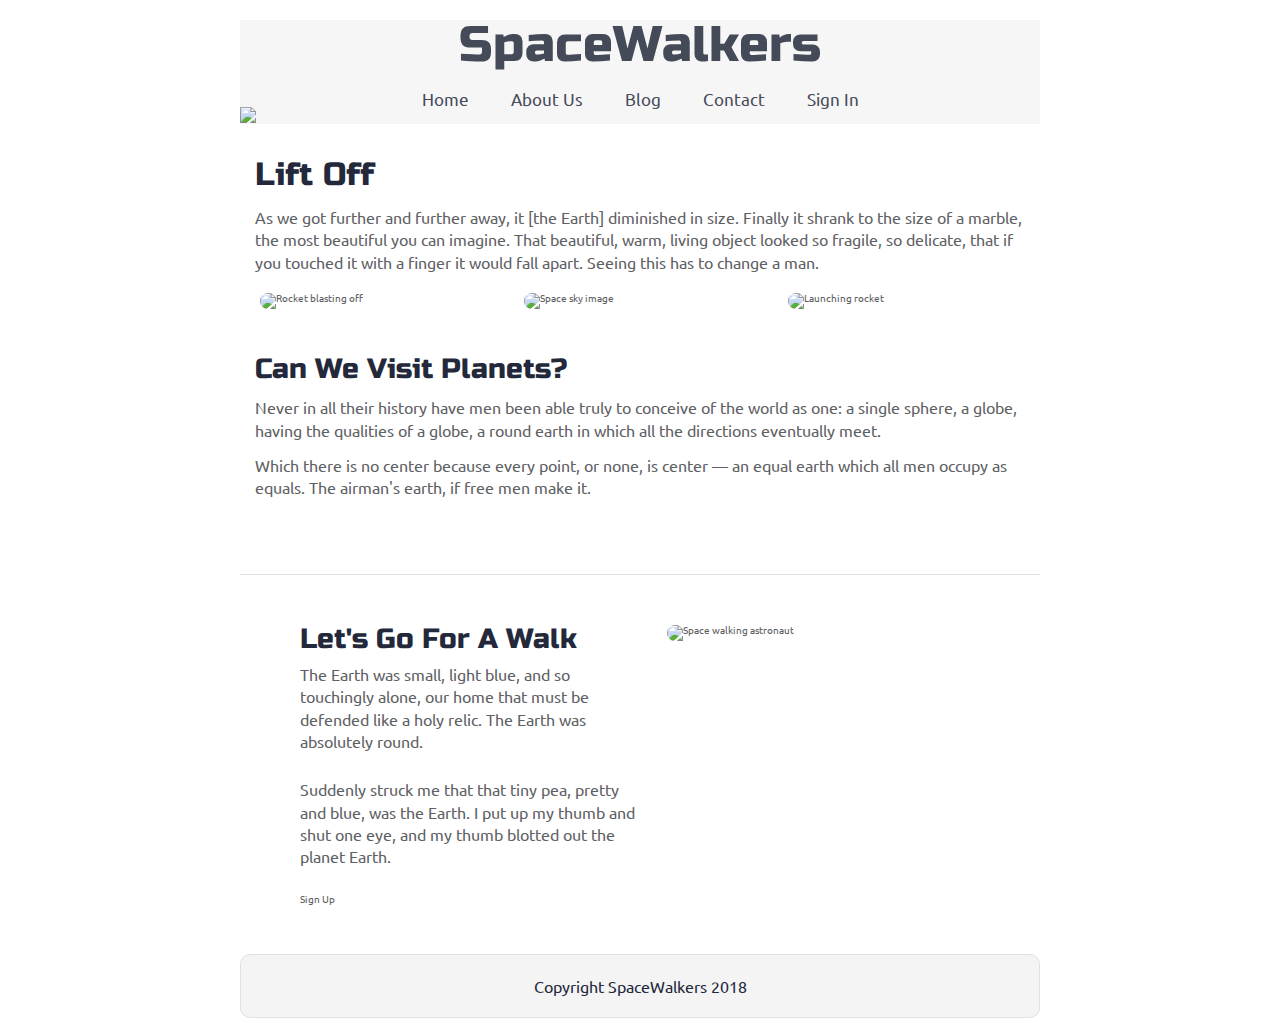
==== index.html @ 5370637f "added nav" ====
<!doctype html>

<html lang="en">
<head>
  <meta charset="utf-8">

  <title>SpaceWalkers</title>

  <link href="https://fonts.googleapis.com/css?family=Russo+One|Ubuntu" rel="stylesheet">
  <link href="css/index.css" rel="stylesheet">

  <!--[if lt IE 9]>
    <script src="https://cdnjs.cloudflare.com/ajax/libs/html5shiv/3.7.3/html5shiv.js"></script>
  <![endif]-->
</head>

<body>

 <!-- navigation code here -->
  <nav>
    <h1>SpaceWalkers</h1>

    <div class="nav-links">
      <a href="#">Home</a>
      <a href="#">About Us</a>
      <a href="#">Blog</a>
      <a href="#">Contact</a>
      <a href="#">Sign In</a>
    </div>

    <img src="img/main-header.png">
  </nav>
  <div class="container home">

    <header class="intro">
       <!-- image code here -->

      <h2>Lift Off</h2>
    
      <p>As we got further and further away, it [the Earth] diminished in size. Finally it shrank to the size of a marble, the most beautiful you can imagine. That beautiful, warm, living object looked so fragile, so delicate, that if you touched it with a finger it would fall apart. Seeing this has to change a man.</p>
    </header>

    <section class="space-images">
        <img src="img/blast.png" class="blast" alt="Rocket blasting off">
        <img src="img/sky.png" class="sky" alt="Space sky image">
        <img src="img/launch.png" class="launch" alt="Launching rocket">
    </section>
   
    <section class="visit-planets">
     
      <h3>Can We Visit Planets?</h3>
    
      <p>Never in all their history have men been able truly to conceive of the world as one: a single sphere, a globe, having the qualities of a globe, a round earth in which all the directions eventually meet.</p>
    
      <p>Which there is no center because every point, or none, is center — an equal earth which all men occupy as equals. The airman's earth, if free men make it.</p>
    </section>
    
    <section class="walk">
      <div class="walk-text">
        <h3>Let's Go For A Walk</h3>

        <p>The Earth was small, light blue, and so touchingly alone, our home that must be defended like a holy relic. The Earth was absolutely round.</p>
      
        <p>Suddenly struck me that that tiny pea, pretty and blue, was the Earth. I put up my thumb and shut one eye, and my thumb blotted out the planet Earth.</p>
      
        <div class="btn">
          Sign Up
        </div>
      </div>
      
      <div class="walk-img">
          <img src="img/space-walk.png" alt="Space walking astronaut">
      </div>

    </section>

    <footer>
      <p>Copyright SpaceWalkers 2018</p>
    </footer>

  </div>
</body>
</html>
---- css/index.css ----
/* http://meyerweb.com/eric/tools/css/reset/ 
   v2.0 | 20110126
   License: none (public domain)
*/
html,
body,
div,
span,
applet,
object,
iframe,
h1,
h2,
h3,
h4,
h5,
h6,
p,
blockquote,
pre,
a,
abbr,
acronym,
address,
big,
cite,
code,
del,
dfn,
em,
img,
ins,
kbd,
q,
s,
samp,
small,
strike,
strong,
sub,
sup,
tt,
var,
b,
u,
i,
center,
dl,
dt,
dd,
ol,
ul,
li,
fieldset,
form,
label,
legend,
table,
caption,
tbody,
tfoot,
thead,
tr,
th,
td,
article,
aside,
canvas,
details,
embed,
figure,
figcaption,
footer,
header,
hgroup,
menu,
nav,
output,
ruby,
section,
summary,
time,
mark,
audio,
video {
  margin: 0;
  padding: 0;
  border: 0;
  font-size: 100%;
  font: inherit;
  vertical-align: baseline;
}
/* HTML5 display-role reset for older browsers */
article,
aside,
details,
figcaption,
figure,
footer,
header,
hgroup,
menu,
nav,
section {
  display: block;
}
body {
  line-height: 1;
}
ol,
ul {
  list-style: none;
}
blockquote,
q {
  quotes: none;
}
blockquote:before,
blockquote:after,
q:before,
q:after {
  content: '';
  content: none;
}
table {
  border-collapse: collapse;
  border-spacing: 0;
}
* {
  box-sizing: border-box;
}
html {
  font-size: 62.5%;
}
html,
body {
  font-family: 'Ubuntu', sans-serif;
  color: #5E6164;
}
h1,
h2,
h3,
h4,
h5 {
  font-family: 'Russo One', sans-serif;
  color: #23293B;
}
h2 {
  font-size: 3.2rem;
}
h3 {
  font-size: 2.8rem;
}
p {
  font-size: 1.6rem;
  line-height: 1.4;
}
.container {
  max-width: 800px;
  width: 100%;
  margin: 0 auto;
}
nav {
  width: 800px;
  margin: 20px auto;
  background-color: #F6F6F6;
}
nav h1 {
  font-size: 50px;
  text-align: center;
  color: #454A59;
}
nav .nav-links {
  text-align: center;
  margin-top: 20px;
}
nav .nav-links a {
  text-decoration: none;
  font-size: 17px;
  margin: 20px;
  color: #454A59;
}
footer {
  color: #22283B;
  background: #f4f4f4;
  padding: 20px 0;
  border: 1px double #e0e0e0;
  border-radius: 10px;
  display: flex;
  justify-content: center;
  align-items: center;
}
.home .intro h2 {
  padding: 15px;
}
.home .intro p {
  padding: 0 15px;
}
.home .space-images {
  display: flex;
  flex-wrap: wrap;
  width: 100%;
}
.home .space-images img {
  width: 28%;
  margin: 20px 2.5%;
  border-radius: 20px;
  height: 100%;
}
.home .visit-planets {
  padding: 15px;
}
.home .visit-planets h3 {
  margin-top: 11px;
}
.home .visit-planets p {
  margin-top: 13px;
}
.home .walk {
  margin-top: 60px;
  border-top: 1px solid #dee2e6;
  padding: 50px 60px;
  display: flex;
  justify-content: center;
}
.home .walk .walk-text {
  width: 50%;
}
.home .walk .walk-text h3 {
  margin-bottom: 10px;
}
.home .walk .walk-text p {
  margin-bottom: 26px;
}
.home .walk .walk-img {
  width: 46%;
  margin-left: 4%;
}
.home .walk .walk-img img {
  width: 100%;
  height: auto;
  border-radius: 10px;
}
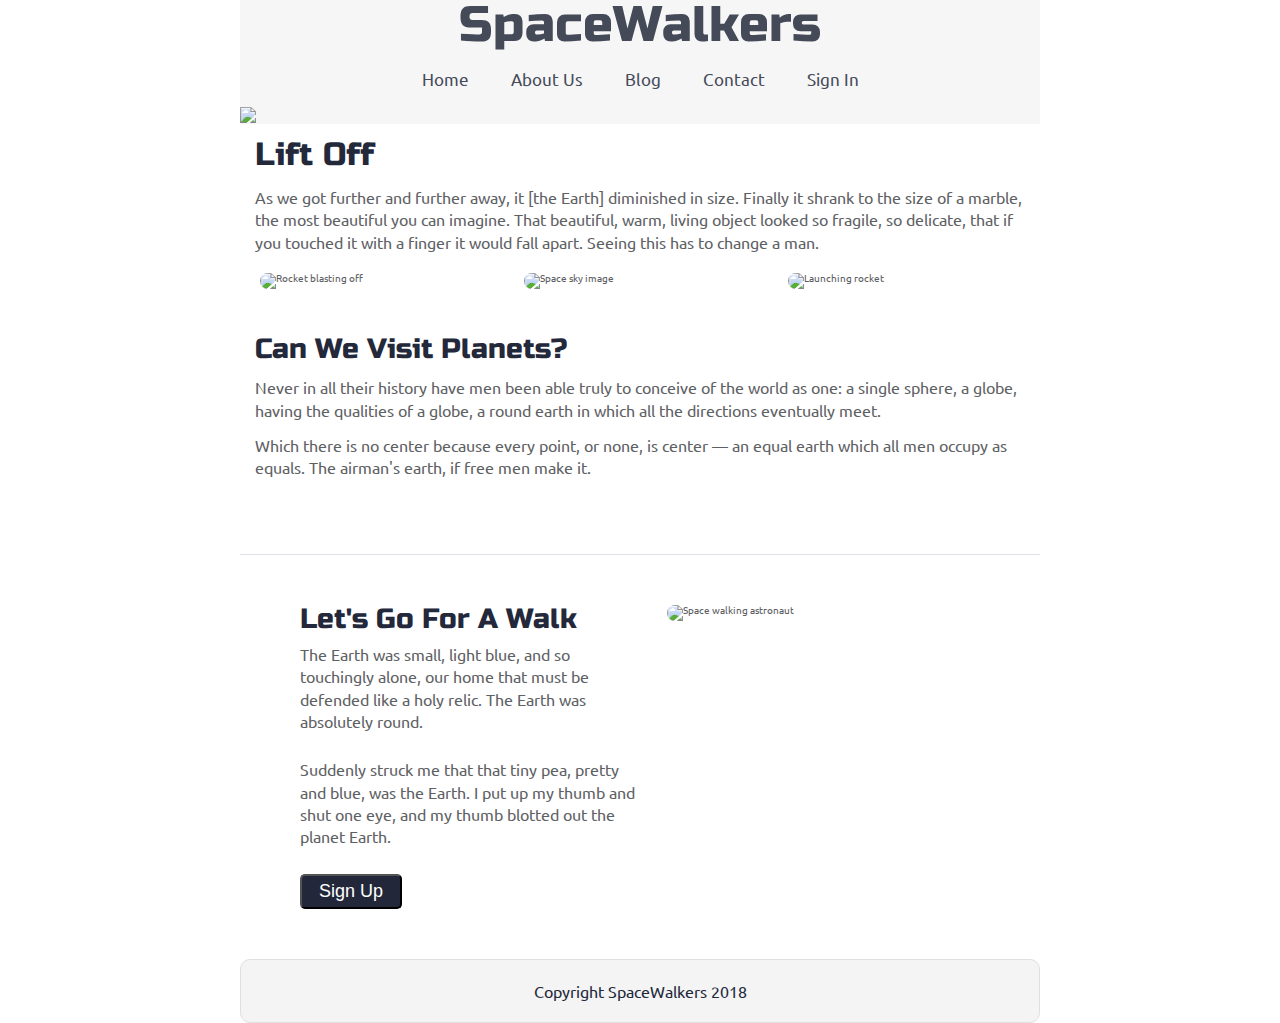
==== commit d1939502: "button, mixins, and parametric mixin" ====
--- a/index.html
+++ b/index.html
@@ -64,7 +64,7 @@
         <p>Suddenly struck me that that tiny pea, pretty and blue, was the Earth. I put up my thumb and shut one eye, and my thumb blotted out the planet Earth.</p>
       
         <div class="btn">
-          Sign Up
+          <button>Sign Up</button>
         </div>
       </div>
       
--- a/css/index.css
+++ b/css/index.css
@@ -162,23 +162,29 @@
 }
 nav {
   width: 800px;
-  margin: 20px auto;
+  margin: auto;
   background-color: #F6F6F6;
 }
 nav h1 {
   font-size: 50px;
   text-align: center;
+  margin: auto;
   color: #454A59;
 }
 nav .nav-links {
   text-align: center;
+  margin: auto;
   margin-top: 20px;
+  margin-bottom: 20px;
 }
 nav .nav-links a {
   text-decoration: none;
   font-size: 17px;
   margin: 20px;
   color: #454A59;
+}
+nav .nav-links img {
+  width: 100%;
 }
 footer {
   color: #22283B;
@@ -232,6 +238,14 @@
 .home .walk .walk-text p {
   margin-bottom: 26px;
 }
+.home .walk .walk-text .btn button {
+  background-color: #22283A;
+  width: 30%;
+  height: 35px;
+  border-radius: 5px;
+  color: white;
+  font-size: 1.8rem;
+}
 .home .walk .walk-img {
   width: 46%;
   margin-left: 4%;
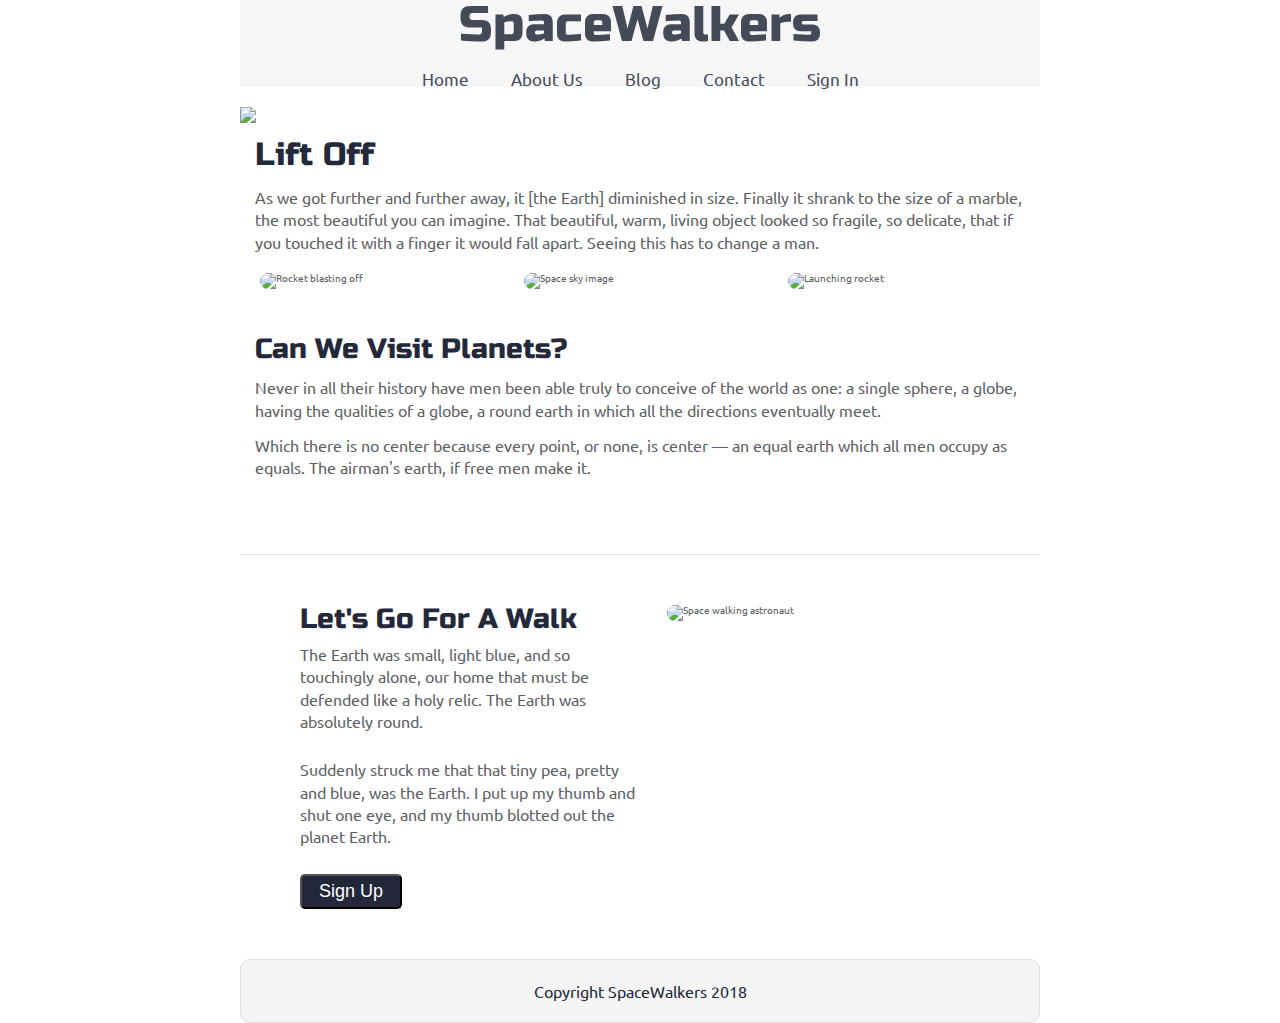
==== commit 257877d7: "mobile styling" ====
--- a/index.html
+++ b/index.html
@@ -28,13 +28,13 @@
       <a href="#">Sign In</a>
     </div>
 
-    <img src="img/main-header.png">
   </nav>
+
   <div class="container home">
 
     <header class="intro">
        <!-- image code here -->
-
+      <img src="img/main-header.png" class="top-img">
       <h2>Lift Off</h2>
     
       <p>As we got further and further away, it [the Earth] diminished in size. Finally it shrank to the size of a marble, the most beautiful you can imagine. That beautiful, warm, living object looked so fragile, so delicate, that if you touched it with a finger it would fall apart. Seeing this has to change a man.</p>
--- a/css/index.css
+++ b/css/index.css
@@ -165,6 +165,11 @@
   margin: auto;
   background-color: #F6F6F6;
 }
+@media (max-width: 500px) {
+  nav {
+    width: 100%;
+  }
+}
 nav h1 {
   font-size: 50px;
   text-align: center;
@@ -182,9 +187,6 @@
   font-size: 17px;
   margin: 20px;
   color: #454A59;
-}
-nav .nav-links img {
-  width: 100%;
 }
 footer {
   color: #22283B;
@@ -196,6 +198,11 @@
   justify-content: center;
   align-items: center;
 }
+@media (max-width: 500px) {
+  .home .intro .top-img {
+    width: 100%;
+  }
+}
 .home .intro h2 {
   padding: 15px;
 }
@@ -206,12 +213,27 @@
   display: flex;
   flex-wrap: wrap;
   width: 100%;
+}
+@media (max-width: 500px) {
+  .home .space-images .sky {
+    display: none;
+  }
+}
+@media (max-width: 500px) {
+  .home .space-images .launch {
+    display: none;
+  }
 }
 .home .space-images img {
   width: 28%;
   margin: 20px 2.5%;
   border-radius: 20px;
   height: 100%;
+}
+@media (max-width: 500px) {
+  .home .space-images img {
+    width: 100%;
+  }
 }
 .home .visit-planets {
   padding: 15px;
@@ -229,8 +251,19 @@
   display: flex;
   justify-content: center;
 }
+@media (max-width: 500px) {
+  .home .walk {
+    display: flex;
+    flex-direction: column-reverse;
+  }
+}
 .home .walk .walk-text {
   width: 50%;
+}
+@media (max-width: 500px) {
+  .home .walk .walk-text {
+    width: 100%;
+  }
 }
 .home .walk .walk-text h3 {
   margin-bottom: 10px;
@@ -246,9 +279,24 @@
   color: white;
   font-size: 1.8rem;
 }
+@media (max-width: 500px) {
+  .home .walk .walk-text .btn button {
+    background-color: #22283A;
+    width: 100%;
+    height: 50px;
+    border-radius: 5px;
+    color: white;
+    font-size: 1.8rem;
+  }
+}
 .home .walk .walk-img {
   width: 46%;
   margin-left: 4%;
+}
+@media (max-width: 500px) {
+  .home .walk .walk-img {
+    width: 100%;
+  }
 }
 .home .walk .walk-img img {
   width: 100%;
